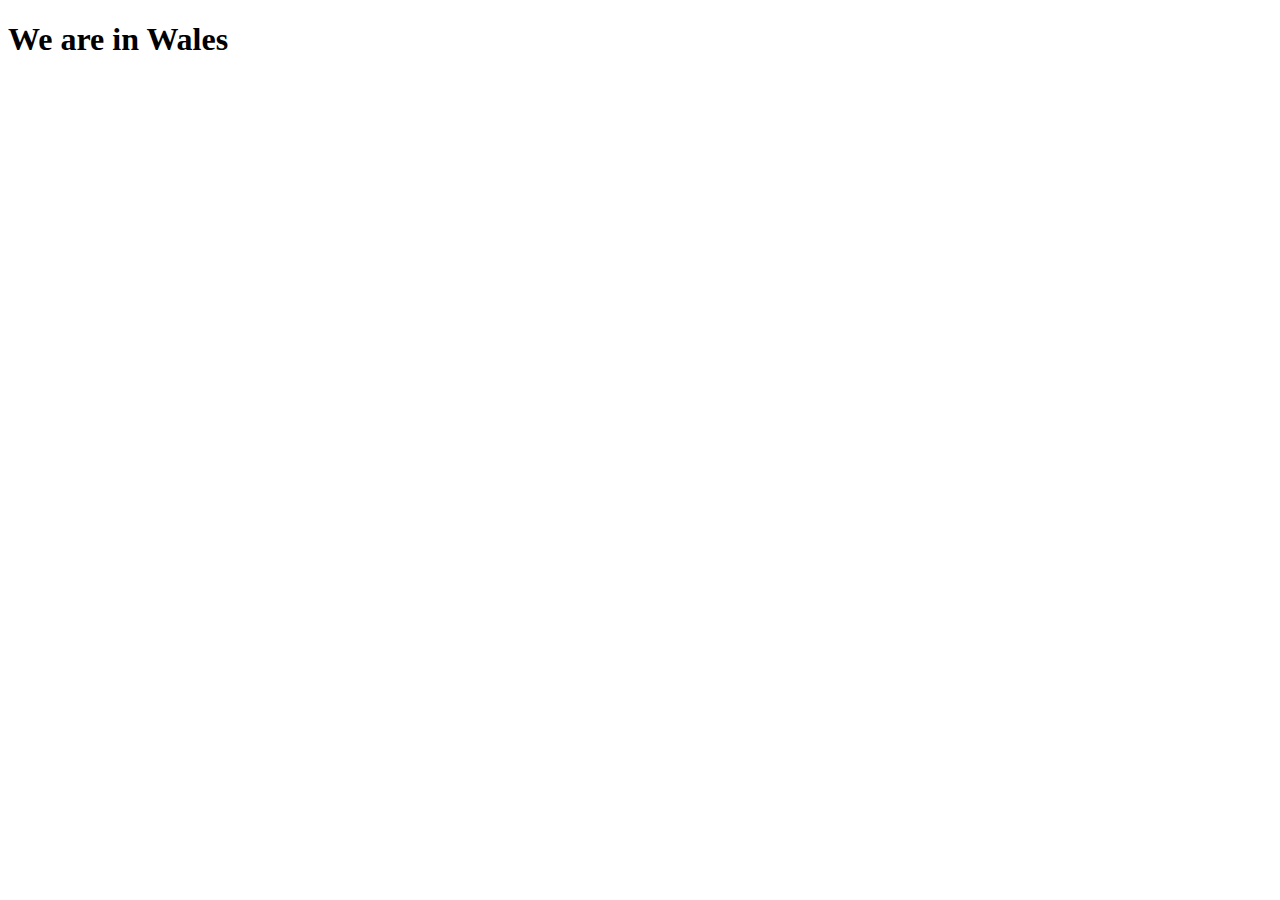
==== about.html @ c23088c7 "Add about page" ====
<!DOCTYPE html>
<html lang="en">
<head>
    <meta charset="UTF-8">
    <meta http-equiv="X-UA-Compatible" content="IE=edge">
    <meta name="viewport" content="width=device-width, initial-scale=1.0">
    <title>About Us</title>
</head>
<body>
    <h1>We are in Wales</h1>
</body>
</html>
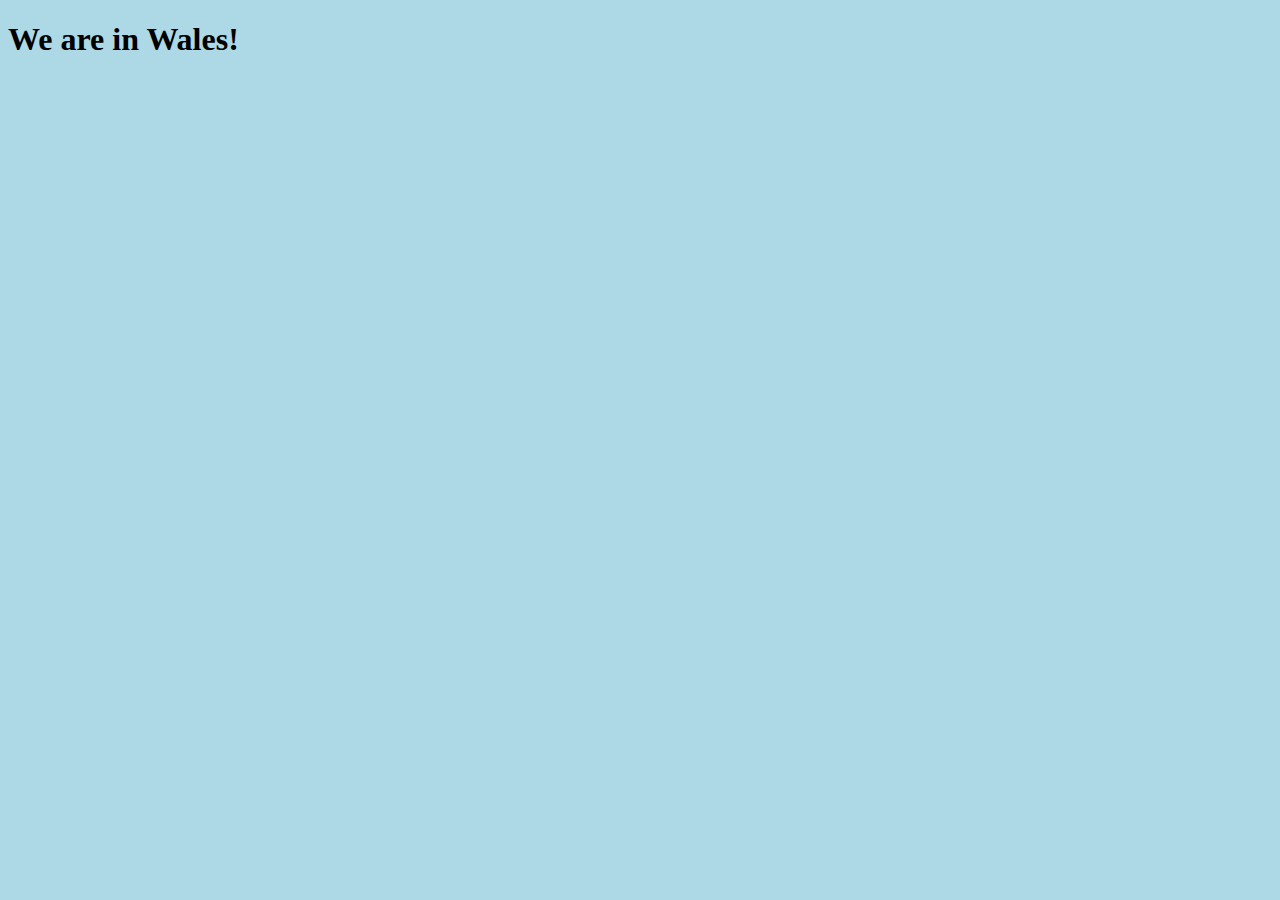
==== commit a90b6ba1: "Re-add About page" ====
--- a/about.html
+++ b/about.html
@@ -4,9 +4,10 @@
     <meta charset="UTF-8">
     <meta http-equiv="X-UA-Compatible" content="IE=edge">
     <meta name="viewport" content="width=device-width, initial-scale=1.0">
-    <title>About Us</title>
+    <title>About us</title>
+    <link rel="stylesheet" href="site.css">
 </head>
 <body>
-    <h1>We are in Wales</h1>
+    <h1>We are in Wales!</h1>
 </body>
 </html>--- a/site.css
+++ b/site.css
@@ -0,0 +1,3 @@
+body {
+    background-color: lightblue;
+}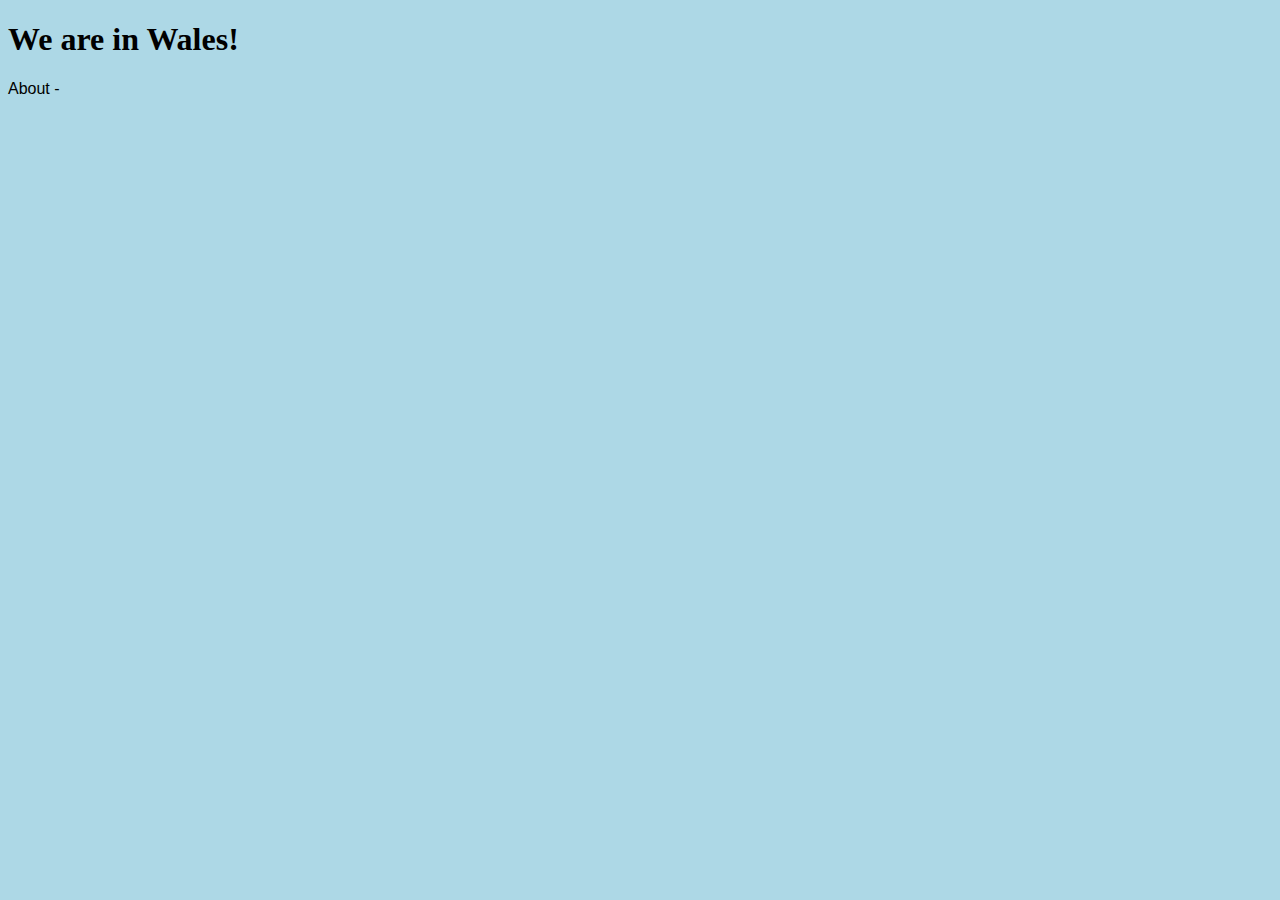
==== commit f51e56aa: "Update about page" ====
--- a/about.html
+++ b/about.html
@@ -4,10 +4,11 @@
     <meta charset="UTF-8">
     <meta http-equiv="X-UA-Compatible" content="IE=edge">
     <meta name="viewport" content="width=device-width, initial-scale=1.0">
-    <title>About us</title>
+    <title>About Us</title>
     <link rel="stylesheet" href="site.css">
 </head>
 <body>
     <h1>We are in Wales!</h1>
+    <p>About - </p>
 </body>
 </html>--- a/site.css
+++ b/site.css
@@ -1,3 +1,7 @@
 body {
     background-color: lightblue;
+}
+
+p{
+    font-family: Verdana, Geneva, Tahoma, sans-serif
 }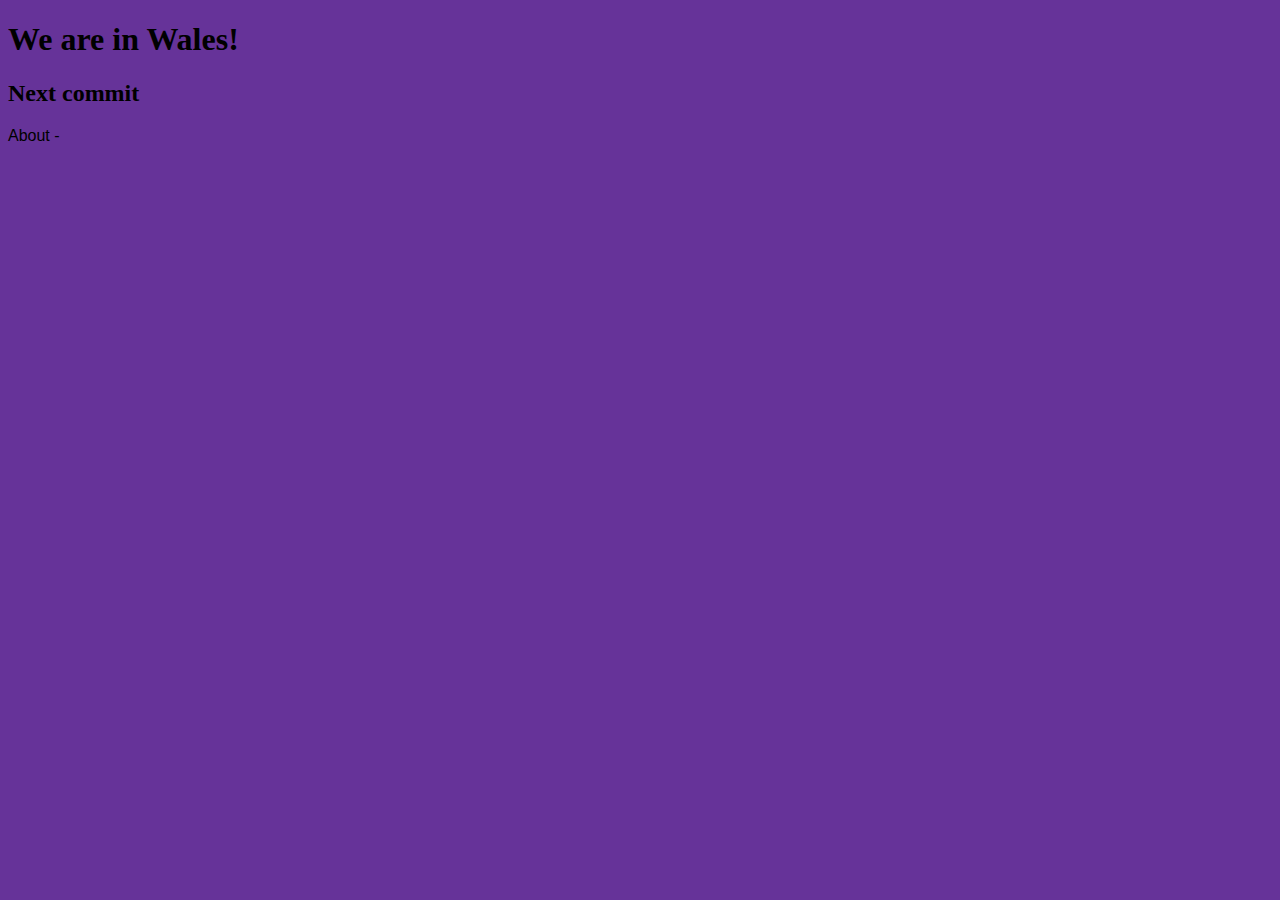
==== commit b197722f: "add content" ====
--- a/about.html
+++ b/about.html
@@ -9,6 +9,7 @@
 </head>
 <body>
     <h1>We are in Wales!</h1>
+    <h2>Next commit</h2>
     <p>About - </p>
 </body>
 </html>--- a/site.css
+++ b/site.css
@@ -1,7 +1,11 @@
 body {
-    background-color: lightblue;
+    background-color: rebeccapurple
 }
 
 p{
     font-family: Verdana, Geneva, Tahoma, sans-serif
+}
+
+ul {
+    background-color: burlywood;
 }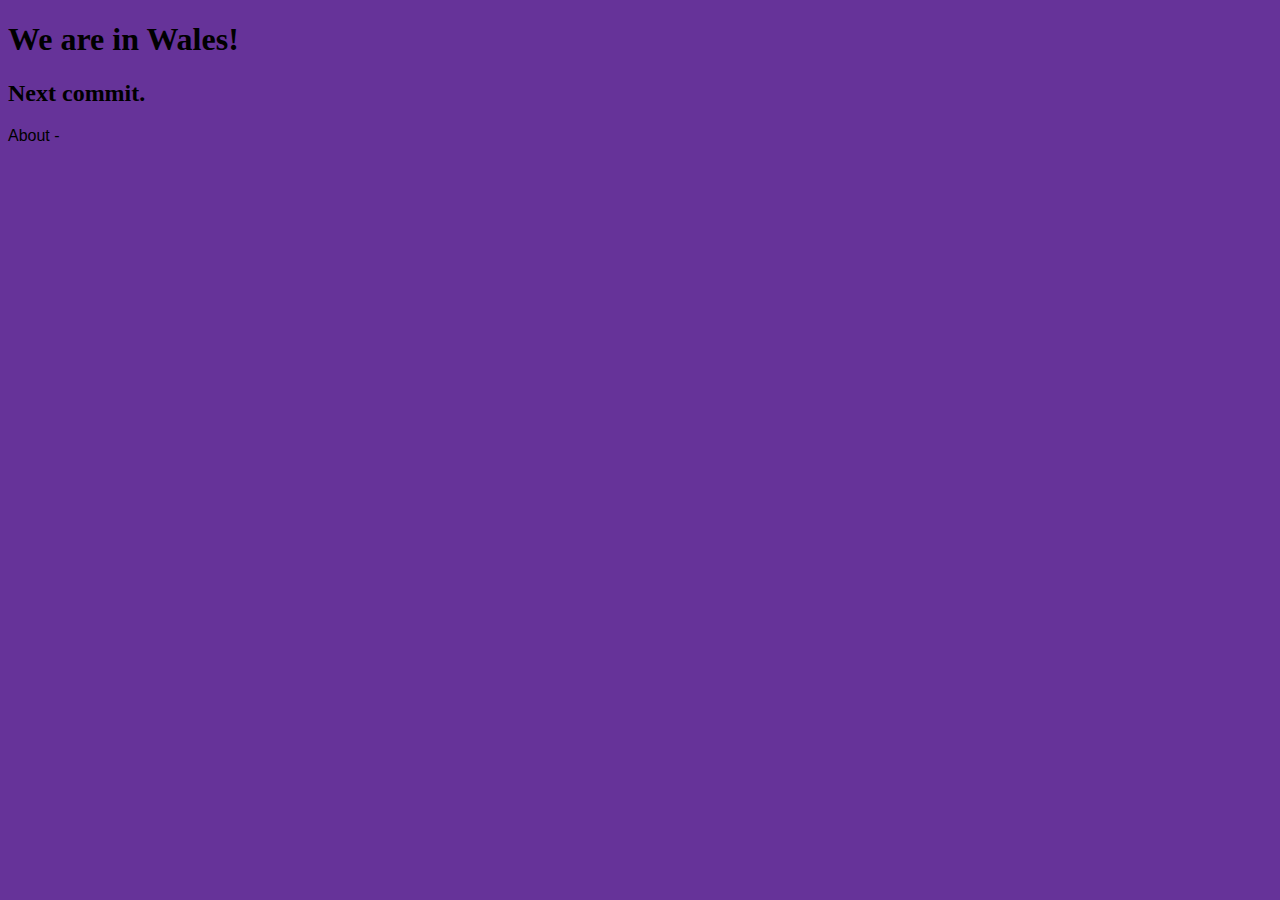
==== commit 3acabbb1: "Create Message" ====
--- a/about.html
+++ b/about.html
@@ -9,7 +9,7 @@
 </head>
 <body>
     <h1>We are in Wales!</h1>
-    <h2>Next commit</h2>
+    <h2>Next commit.</h2>
     <p>About - </p>
 </body>
 </html>